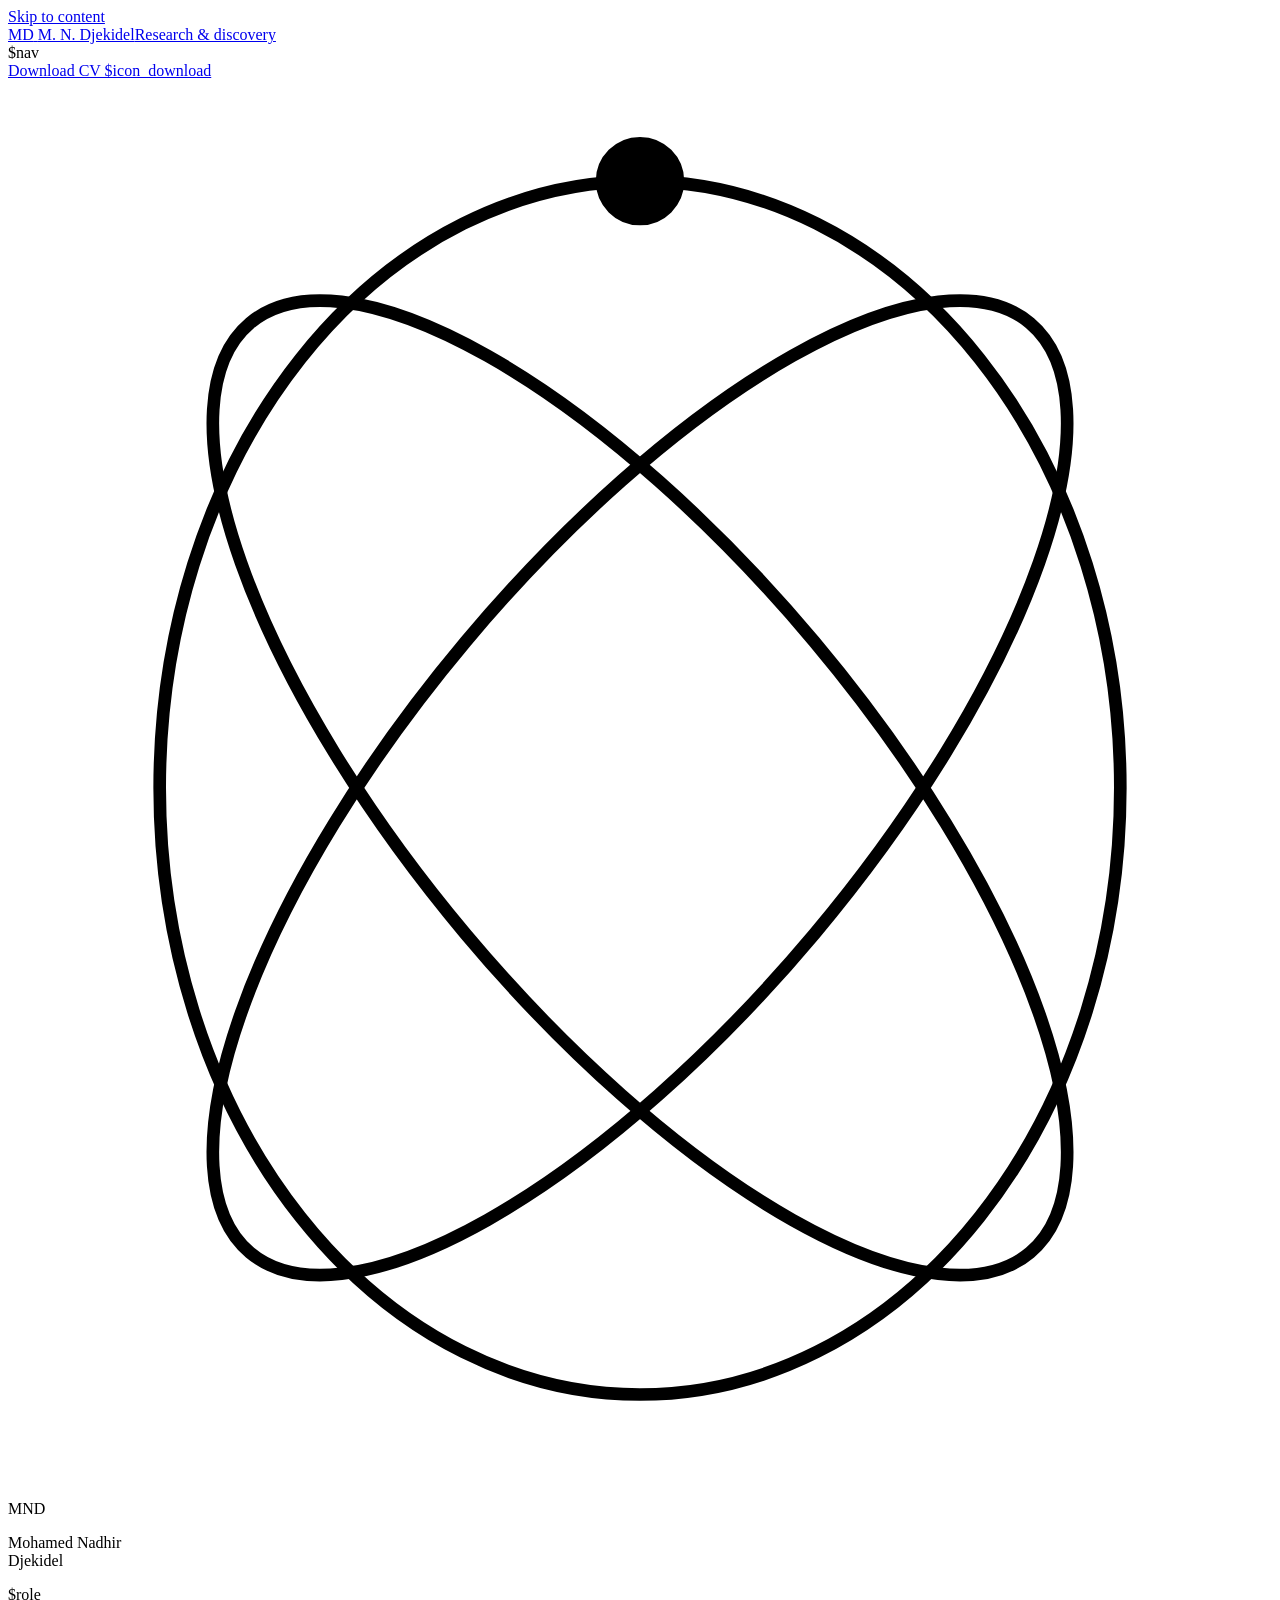
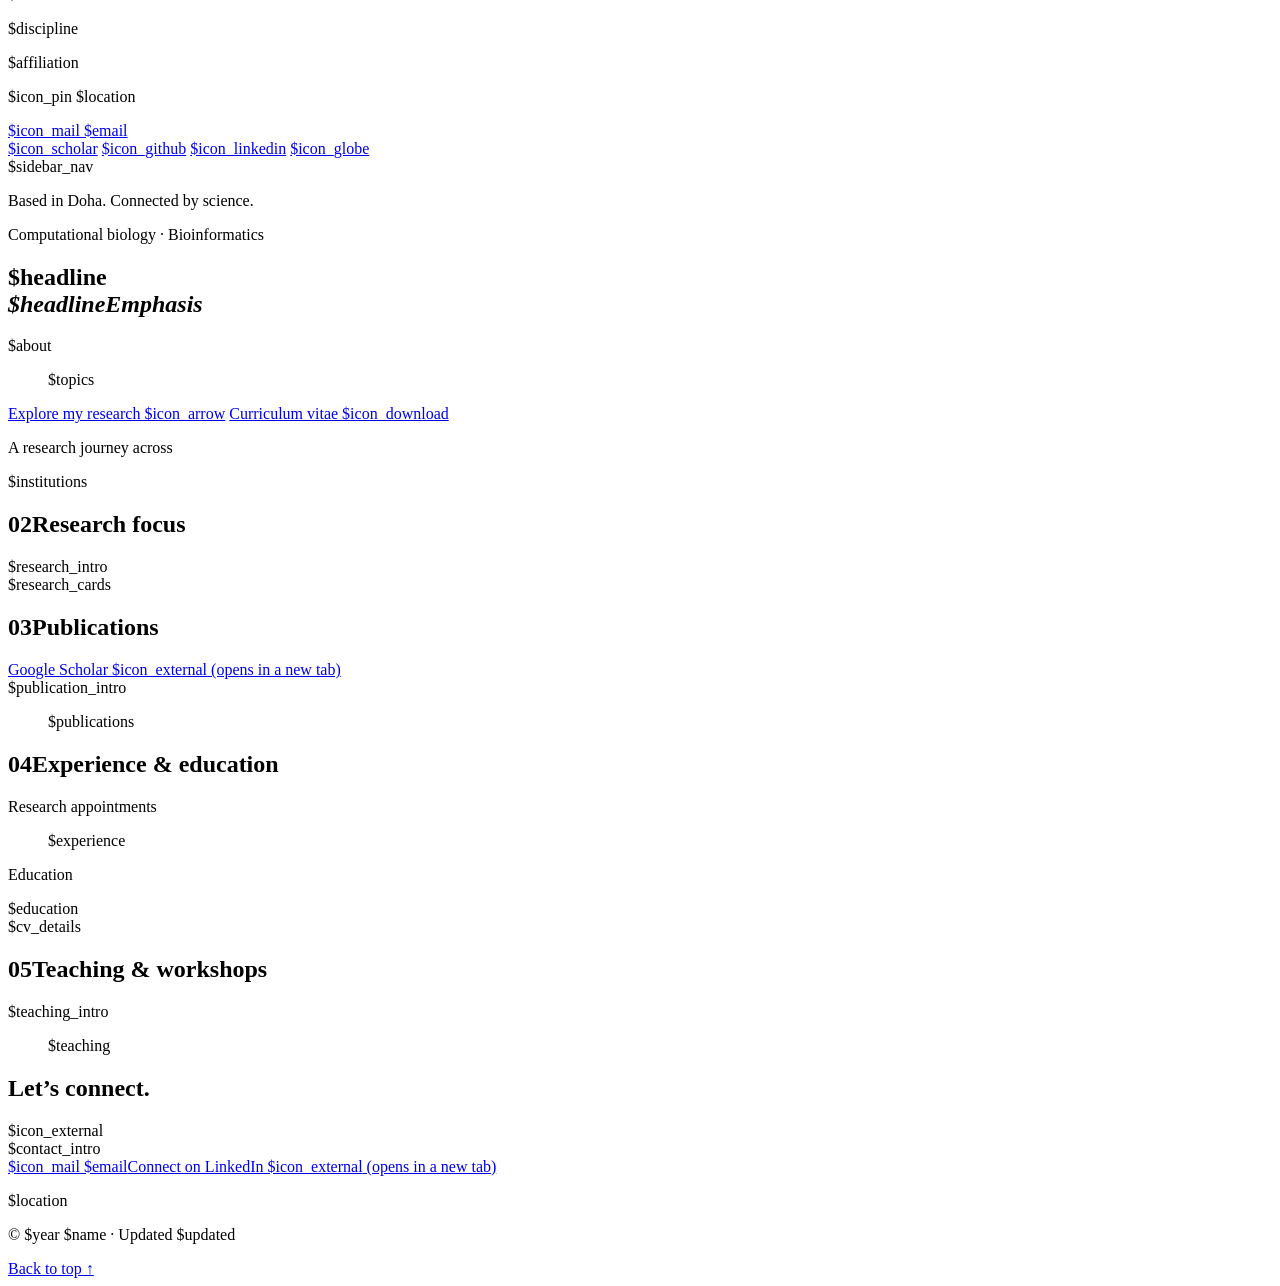
==== templates/index.html @ 9bb14eb5 "Redesign computational biology portfolio with public October 2026 CV" ====
<!doctype html>
<!-- Generated by scripts/build.py. Edit templates/ and content/, then rebuild. -->
<html lang="en">
  <head>
    <meta charset="UTF-8" />
    <meta name="viewport" content="width=device-width, initial-scale=1" />
    <meta
      name="description"
      content="Mohamed Nadhir Djekidel, Ph.D., Staff Scientist at Sidra Medicine. Research in multi-omics, epigenomics, single-cell and spatial transcriptomics, and computational biology."
    />
    <meta name="theme-color" content="#fbfaf7" />
    <meta property="og:type" content="website" />
    <meta
      property="og:title"
      content="Mohamed Nadhir Djekidel | Computational Biology &amp; Bioinformatics"
    />
    <meta
      property="og:description"
      content="Connecting biological data with scientific discovery. Research, publications, and academic experience."
    />
    <meta name="twitter:card" content="summary" />
    <title>
      Mohamed Nadhir Djekidel | Computational Biology &amp; Bioinformatics
    </title>
    <link rel="icon" href="./assets/favicon.svg" type="image/svg+xml" />
    <link rel="stylesheet" href="./assets/fonts/fonts.css" />
    <link rel="stylesheet" href="./styles.css" />
    <script src="./theme.js"></script>
    <script type="application/ld+json">
      $structured_data
    </script>
    <script src="./app.js" defer></script>
  </head>
  <body id="top">
    <a href="#app" class="skip-link">Skip to content</a>
    <header class="site-header">
      <div class="header-inner">
        <a
          class="brand"
          href="#top"
          aria-label="Mohamed Nadhir Djekidel, back to top"
        >
          <span class="brand-mark" aria-hidden="true">MD</span>
          <span class="brand-name"
            >M. N. Djekidel<span class="brand-caption"
              >Research &amp; discovery</span
            ></span
          >
        </a>
        <nav class="header-nav" aria-label="Main navigation">$nav</nav>
        <div class="header-actions">
          <a class="header-cv" href="./$cv" download
            >Download CV $icon_download</a
          >
          <button
            class="icon-button theme-toggle"
            type="button"
            aria-label="Switch to dark theme"
            hidden
          >
            $icon_moon$icon_sun
          </button>
        </div>
      </div>
    </header>
    <div class="page-shell">
      <aside class="profile-panel" aria-label="Researcher profile">
        <div class="profile-emblem" aria-hidden="true">
          <svg
            viewBox="0 0 100 112"
            fill="none"
            stroke="currentColor"
            stroke-width="1"
          >
            <ellipse cx="50" cy="56" rx="38" ry="48" />
            <ellipse
              cx="50"
              cy="56"
              rx="18"
              ry="48"
              transform="rotate(40 50 56)"
            />
            <ellipse
              cx="50"
              cy="56"
              rx="18"
              ry="48"
              transform="rotate(-40 50 56)"
            />
            <circle cx="50" cy="8" r="3" fill="currentColor" />
          </svg>
          <span>MND</span>
        </div>
        <p class="profile-name">
          Mohamed Nadhir<br />
          Djekidel
        </p>
        <p class="profile-role">$role</p>
        <p class="profile-discipline">$discipline</p>
        <p class="profile-affiliation">$affiliation</p>
        <p class="profile-location">$icon_pin $location</p>
        <a class="profile-email" href="mailto:$email">$icon_mail $email</a>
        <div
          class="social-links"
          aria-label="Academic and professional profiles"
        >
          <a
            href="$scholar"
            aria-label="Google Scholar (opens in a new tab)"
            title="Google Scholar"
            target="_blank"
            rel="noopener noreferrer"
            >$icon_scholar</a
          >
          <a
            href="$github"
            aria-label="GitHub (opens in a new tab)"
            title="GitHub"
            target="_blank"
            rel="noopener noreferrer"
            >$icon_github</a
          >
          <a
            href="$linkedin"
            aria-label="LinkedIn (opens in a new tab)"
            title="LinkedIn"
            target="_blank"
            rel="noopener noreferrer"
            >$icon_linkedin</a
          >
          <a
            href="$website"
            aria-label="Bioinfo4Arabs (opens in a new tab)"
            title="Bioinfo4Arabs"
            target="_blank"
            rel="noopener noreferrer"
            >$icon_globe</a
          >
        </div>
        <nav class="sidebar-nav" aria-label="On this page">$sidebar_nav</nav>
        <p class="sidebar-note">Based in Doha. Connected by science.</p>
      </aside>
      <main class="content-panel" id="app" tabindex="-1">
        <section
          class="hero"
          id="about"
          data-section
          aria-labelledby="hero-title"
        >
          <p class="eyebrow">Computational biology · Bioinformatics</p>
          <h1 id="hero-title">$headline<br /><em>$headlineEmphasis</em></h1>
          <div class="hero-description">$about</div>
          <ul class="topic-tags" aria-label="Research interests">
            $topics
          </ul>
          <div class="hero-actions">
            <a class="button" href="#research"
              >Explore my research $icon_arrow</a
            >
            <a class="text-link" href="./$cv" download
              >Curriculum vitae $icon_download</a
            >
          </div>
          <div class="affiliation-strip">
            <p>A research journey across</p>
            <div class="affiliation-names">$institutions</div>
          </div>
        </section>
        <section
          class="content-section"
          id="research"
          data-section
          aria-labelledby="research-title"
        >
          <div class="section-heading">
            <h2 id="research-title">
              <span class="section-number" aria-hidden="true">02</span>Research
              focus
            </h2>
          </div>
          <div class="section-description">$research_intro</div>
          <div class="research-grid">$research_cards</div>
        </section>
        <section
          class="content-section"
          id="publications"
          data-section
          aria-labelledby="publications-title"
        >
          <div class="section-heading">
            <h2 id="publications-title">
              <span class="section-number" aria-hidden="true">03</span
              >Publications
            </h2>
            <a
              class="text-link"
              href="$scholar"
              target="_blank"
              rel="noopener noreferrer"
              >Google Scholar $icon_external<span class="sr-only">
                (opens in a new tab)</span
              ></a
            >
          </div>
          <div class="section-description">$publication_intro</div>
          <div class="publication-tools" data-publication-controls hidden>
            <div class="search-field">
              $icon_search<label class="sr-only" for="publication-search"
                >Search titles, authors, or journals</label
              ><input
                type="search"
                id="publication-search"
                placeholder="Search titles, authors, journals…"
                autocomplete="off"
              />
            </div>
            <label class="sr-only" for="publication-year"
              >Filter publications by year</label
            >
            <select id="publication-year">
              <option value="">All years</option>
              $year_options
            </select>
          </div>
          <div class="publication-summary" data-publication-controls hidden>
            <p
              id="publication-status"
              role="status"
              aria-live="polite"
              aria-atomic="true"
            >
              All $output_count research outputs
            </p>
            <button type="button" id="publication-clear" hidden>
              Clear filters
            </button>
          </div>
          <noscript
            ><p class="noscript-note">
              All $output_count outputs are shown below. Enable JavaScript to
              search, filter, and view a shorter selection.
            </p></noscript
          >
          <ol class="publication-list" id="publication-list">
            $publications
          </ol>
          <div class="empty-state" id="publication-empty" hidden>
            <h3>No matching publications</h3>
            <p>Try another title, author, journal, or year.</p>
            <button
              class="button button-secondary"
              id="publication-reset"
              type="button"
            >
              Clear filters
            </button>
          </div>
          <button
            class="button button-secondary publication-toggle"
            id="publication-toggle"
            type="button"
            aria-controls="publication-list"
            aria-expanded="false"
            data-publication-controls
            hidden
          >
            View all $output_count outputs
          </button>
        </section>
        <section
          class="content-section"
          id="cv"
          data-section
          aria-labelledby="experience-title"
        >
          <div class="section-heading">
            <h2 id="experience-title">
              <span class="section-number" aria-hidden="true">04</span
              >Experience &amp; education
            </h2>
          </div>
          <p class="subsection-title">Research appointments</p>
          <ol class="timeline">
            $experience
          </ol>
          <div class="education-block">
            <p class="subsection-title">Education</p>
            <div class="education-grid">$education</div>
          </div>
          <div class="cv-details">$cv_details</div>
        </section>
        <section
          class="content-section"
          id="teaching"
          data-section
          aria-labelledby="teaching-title"
        >
          <div class="section-heading">
            <h2 id="teaching-title">
              <span class="section-number" aria-hidden="true">05</span>Teaching
              &amp; workshops
            </h2>
          </div>
          <div class="section-description">$teaching_intro</div>
          <ul class="teaching-list">
            $teaching
          </ul>
        </section>
        <section
          class="contact-section"
          id="contact"
          data-section
          aria-labelledby="contact-title"
        >
          <div class="section-heading">
            <h2 id="contact-title">Let’s connect.</h2>
            $icon_external
          </div>
          $contact_intro
          <div class="contact-actions">
            <a class="button" href="mailto:$email">$icon_mail $email</a
            ><a
              class="text-link"
              href="$linkedin"
              target="_blank"
              rel="noopener noreferrer"
              >Connect on LinkedIn $icon_external<span class="sr-only">
                (opens in a new tab)</span
              ></a
            >
          </div>
          <p class="contact-footnote">$location</p>
        </section>
      </main>
    </div>
    <footer class="site-footer">
      <div class="footer-inner">
        <p>© $year $name <span aria-hidden="true">·</span> Updated $updated</p>
        <a href="#top">Back to top ↑</a>
      </div>
    </footer>
  </body>
</html>
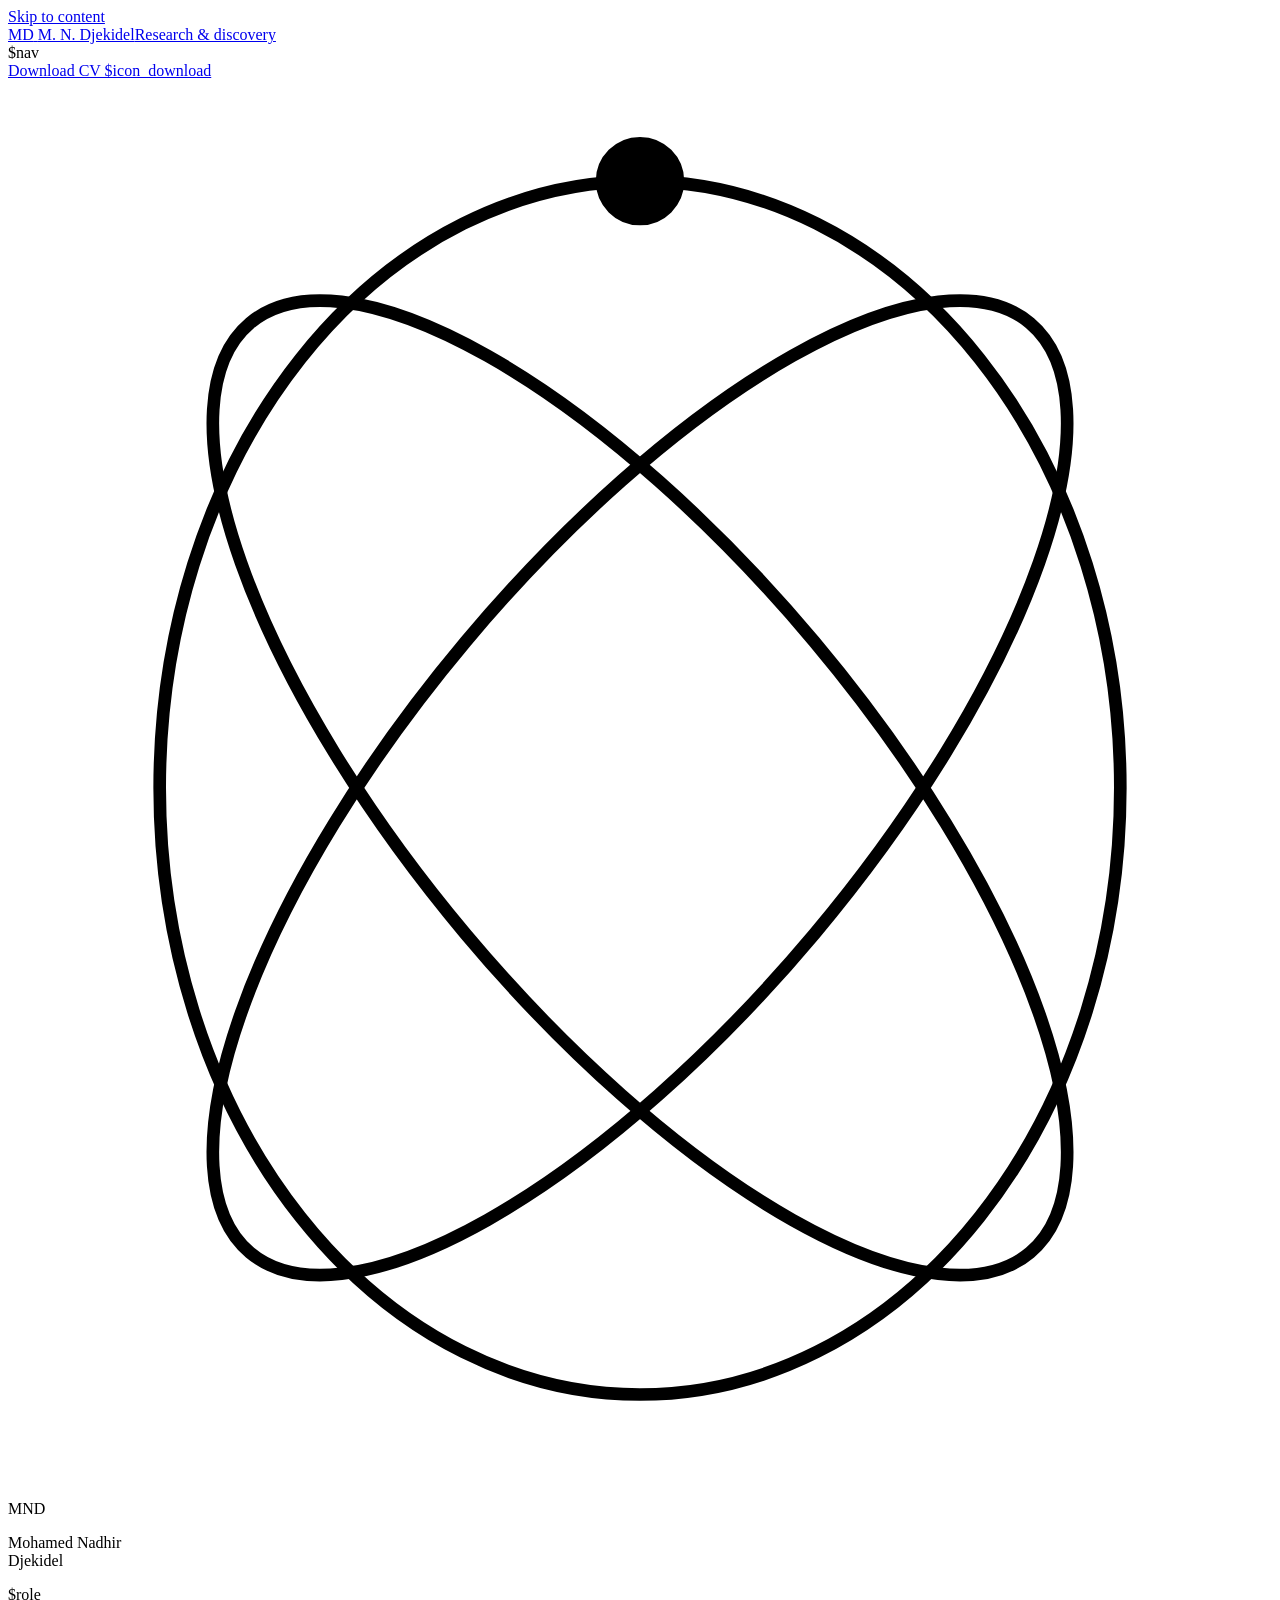
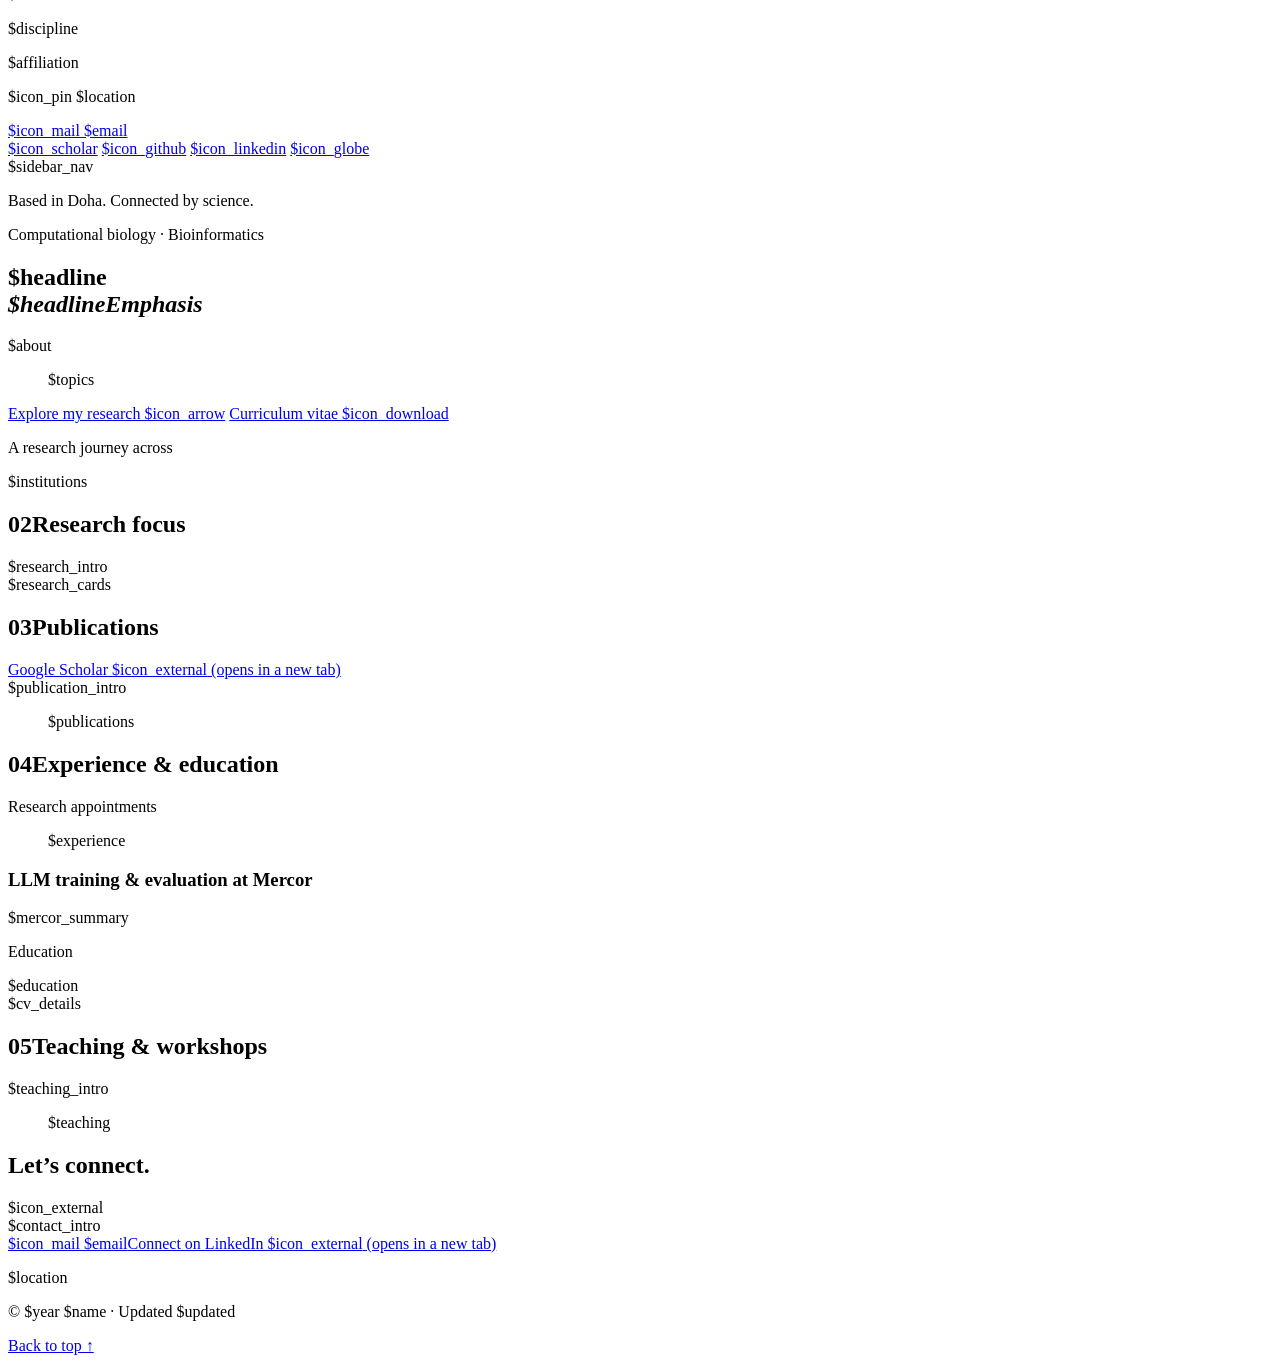
==== commit 0af43603: "Summarize Mercor contributions to LLM training and evaluation" ====
--- a/templates/index.html
+++ b/templates/index.html
@@ -8,7 +8,7 @@
       name="description"
       content="Mohamed Nadhir Djekidel, Ph.D., Staff Scientist at Sidra Medicine. Research in multi-omics, epigenomics, single-cell and spatial transcriptomics, and computational biology."
     />
-    <meta name="theme-color" content="#fbfaf7" />
+    <meta name="theme-color" content="#ffffff" />
     <meta property="og:type" content="website" />
     <meta
       property="og:title"
@@ -283,6 +283,10 @@
           <ol class="timeline">
             $experience
           </ol>
+          <div class="experience-summary">
+            <h3>LLM training &amp; evaluation at Mercor</h3>
+            $mercor_summary
+          </div>
           <div class="education-block">
             <p class="subsection-title">Education</p>
             <div class="education-grid">$education</div>
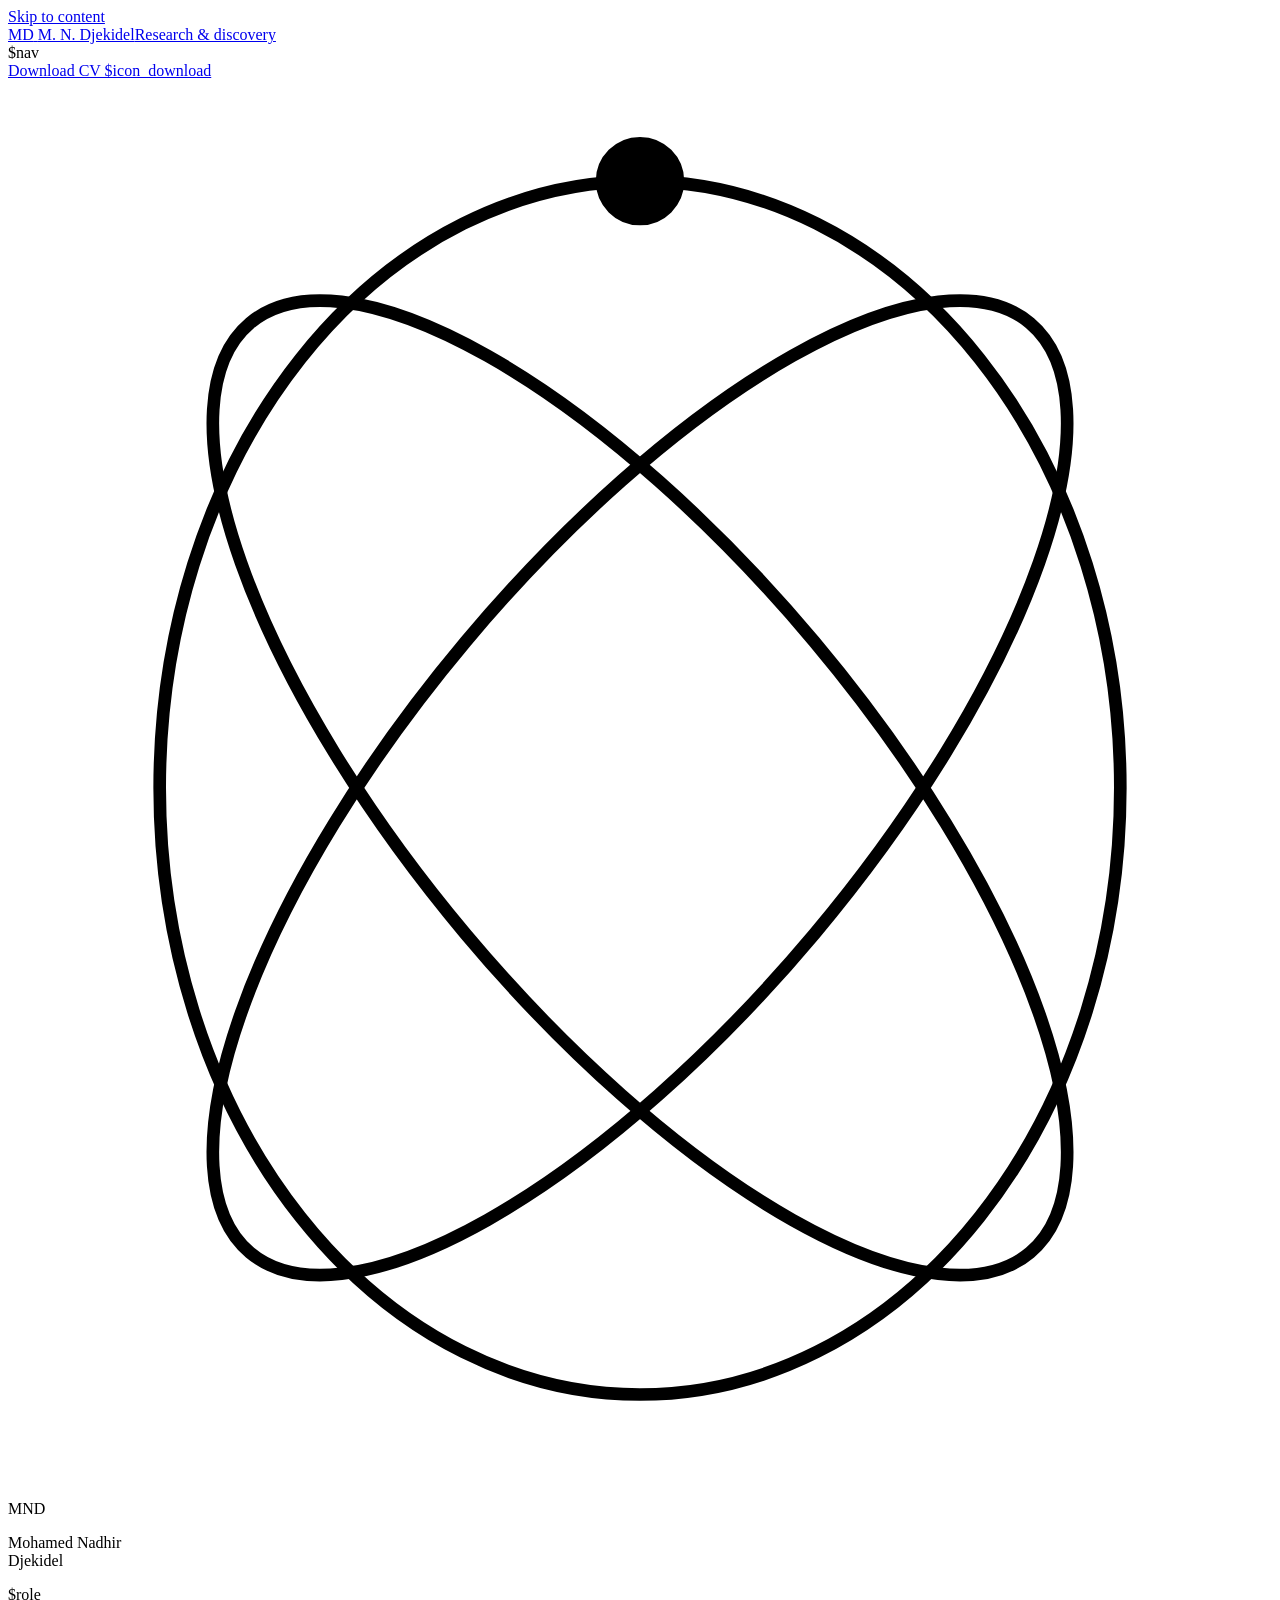
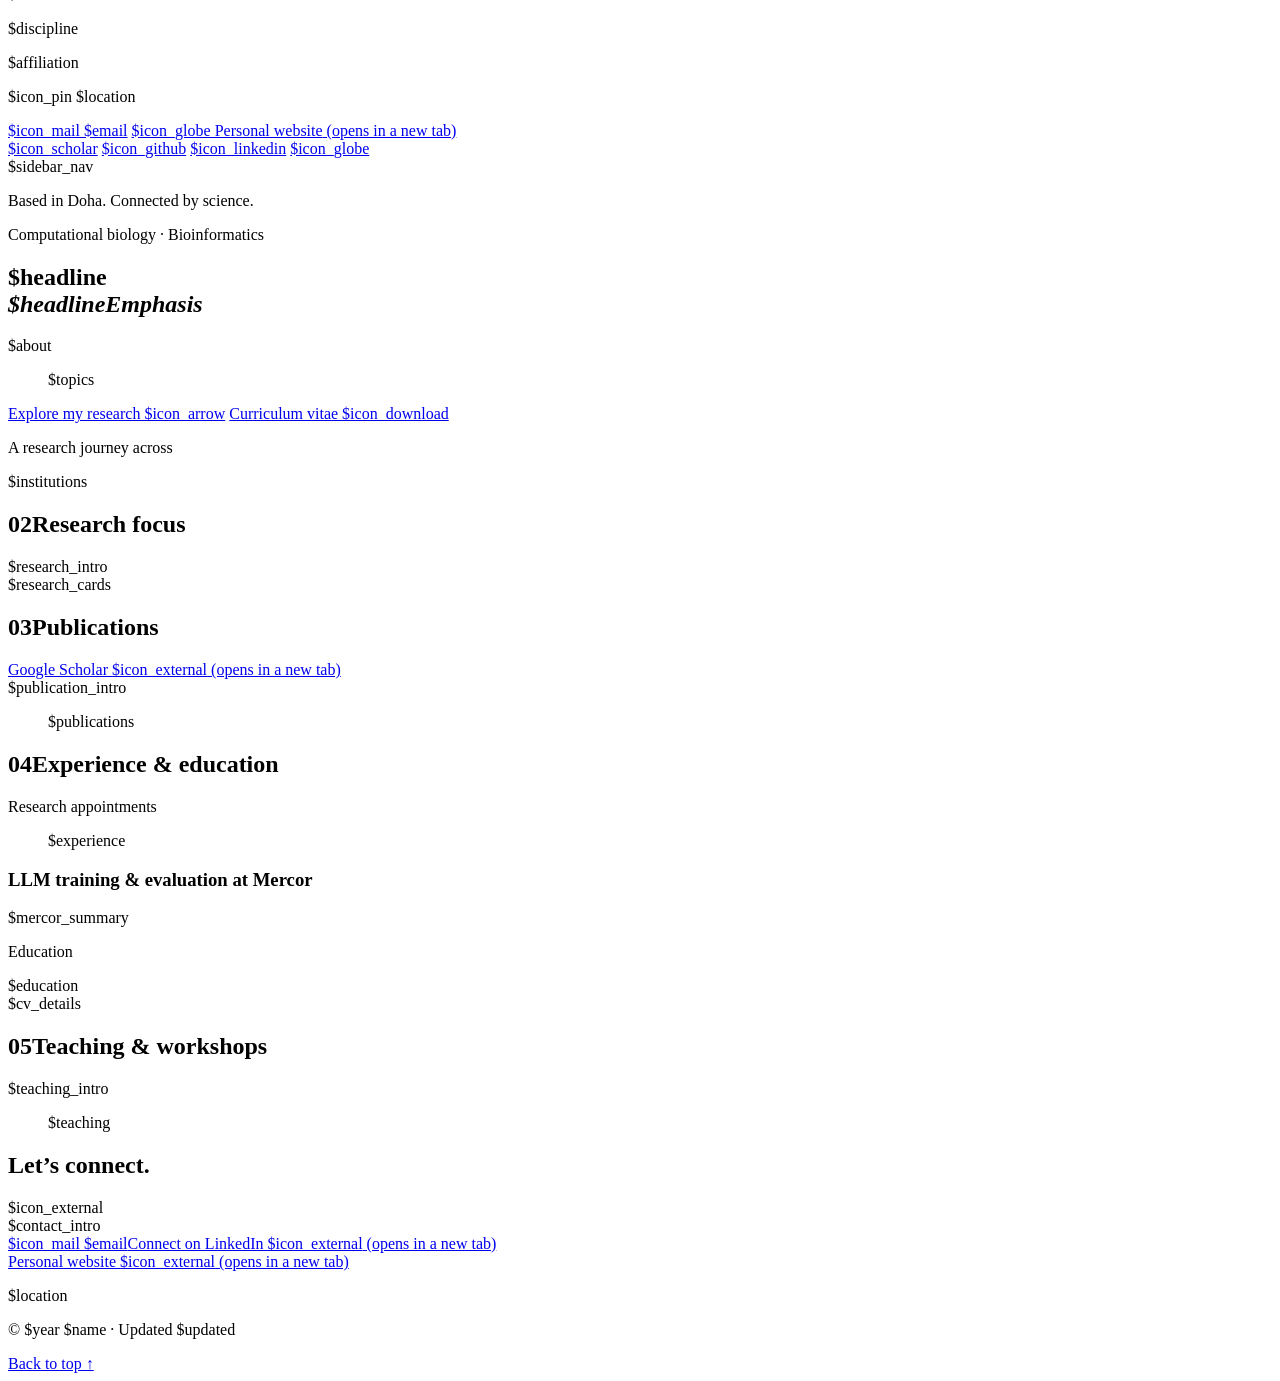
==== commit de79a894: "Add personal portfolio link alongside ArabianBio" ====
--- a/templates/index.html
+++ b/templates/index.html
@@ -100,6 +100,15 @@
         <p class="profile-affiliation">$affiliation</p>
         <p class="profile-location">$icon_pin $location</p>
         <a class="profile-email" href="mailto:$email">$icon_mail $email</a>
+        <a
+          class="profile-website"
+          href="$personalWebsite"
+          target="_blank"
+          rel="noopener noreferrer"
+          >$icon_globe Personal website<span class="sr-only">
+            (opens in a new tab)</span
+          ></a
+        >
         <div
           class="social-links"
           aria-label="Academic and professional profiles"
@@ -130,8 +139,8 @@
           >
           <a
             href="$website"
-            aria-label="Bioinfo4Arabs (opens in a new tab)"
-            title="Bioinfo4Arabs"
+            aria-label="$websiteLabel (opens in a new tab)"
+            title="$websiteLabel"
             target="_blank"
             rel="noopener noreferrer"
             >$icon_globe</a
@@ -333,6 +342,15 @@
               ></a
             >
           </div>
+          <a
+            class="text-link contact-website"
+            href="$personalWebsite"
+            target="_blank"
+            rel="noopener noreferrer"
+            >Personal website $icon_external<span class="sr-only">
+              (opens in a new tab)</span
+            ></a
+          >
           <p class="contact-footnote">$location</p>
         </section>
       </main>
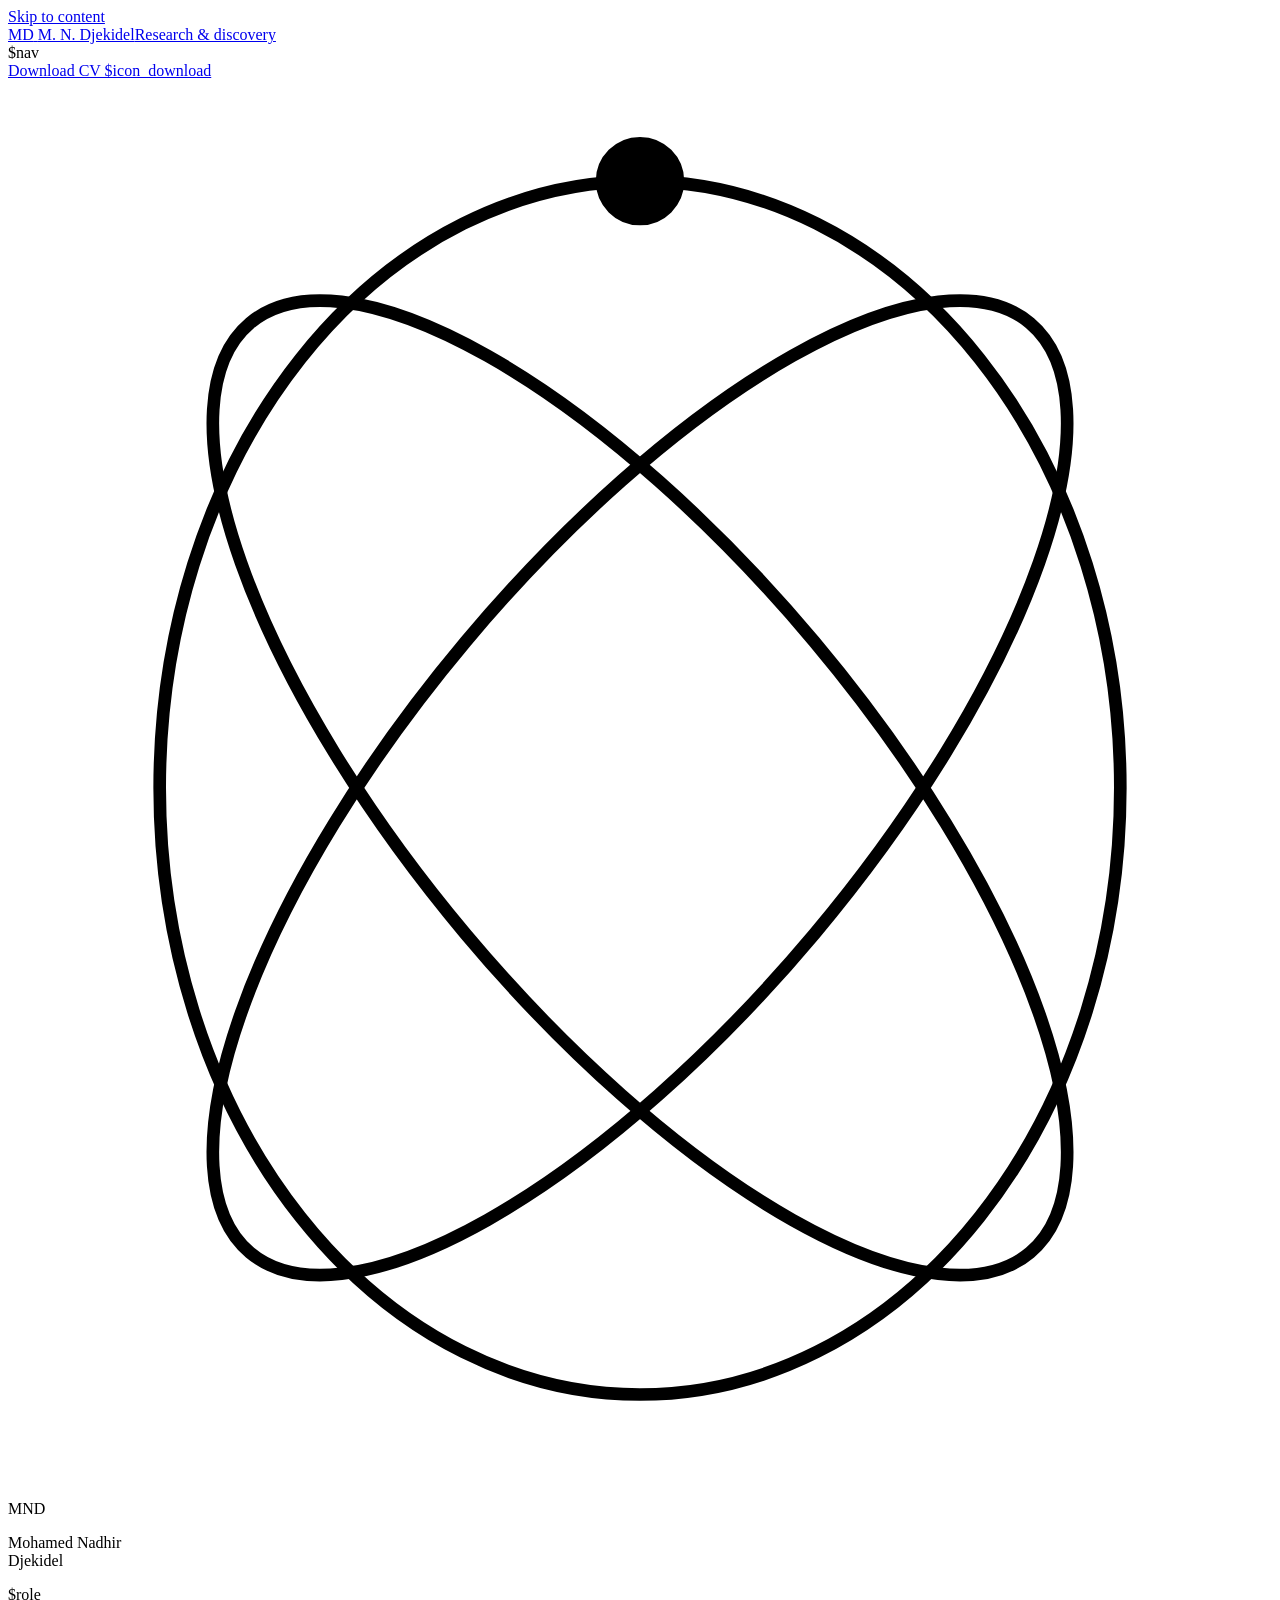
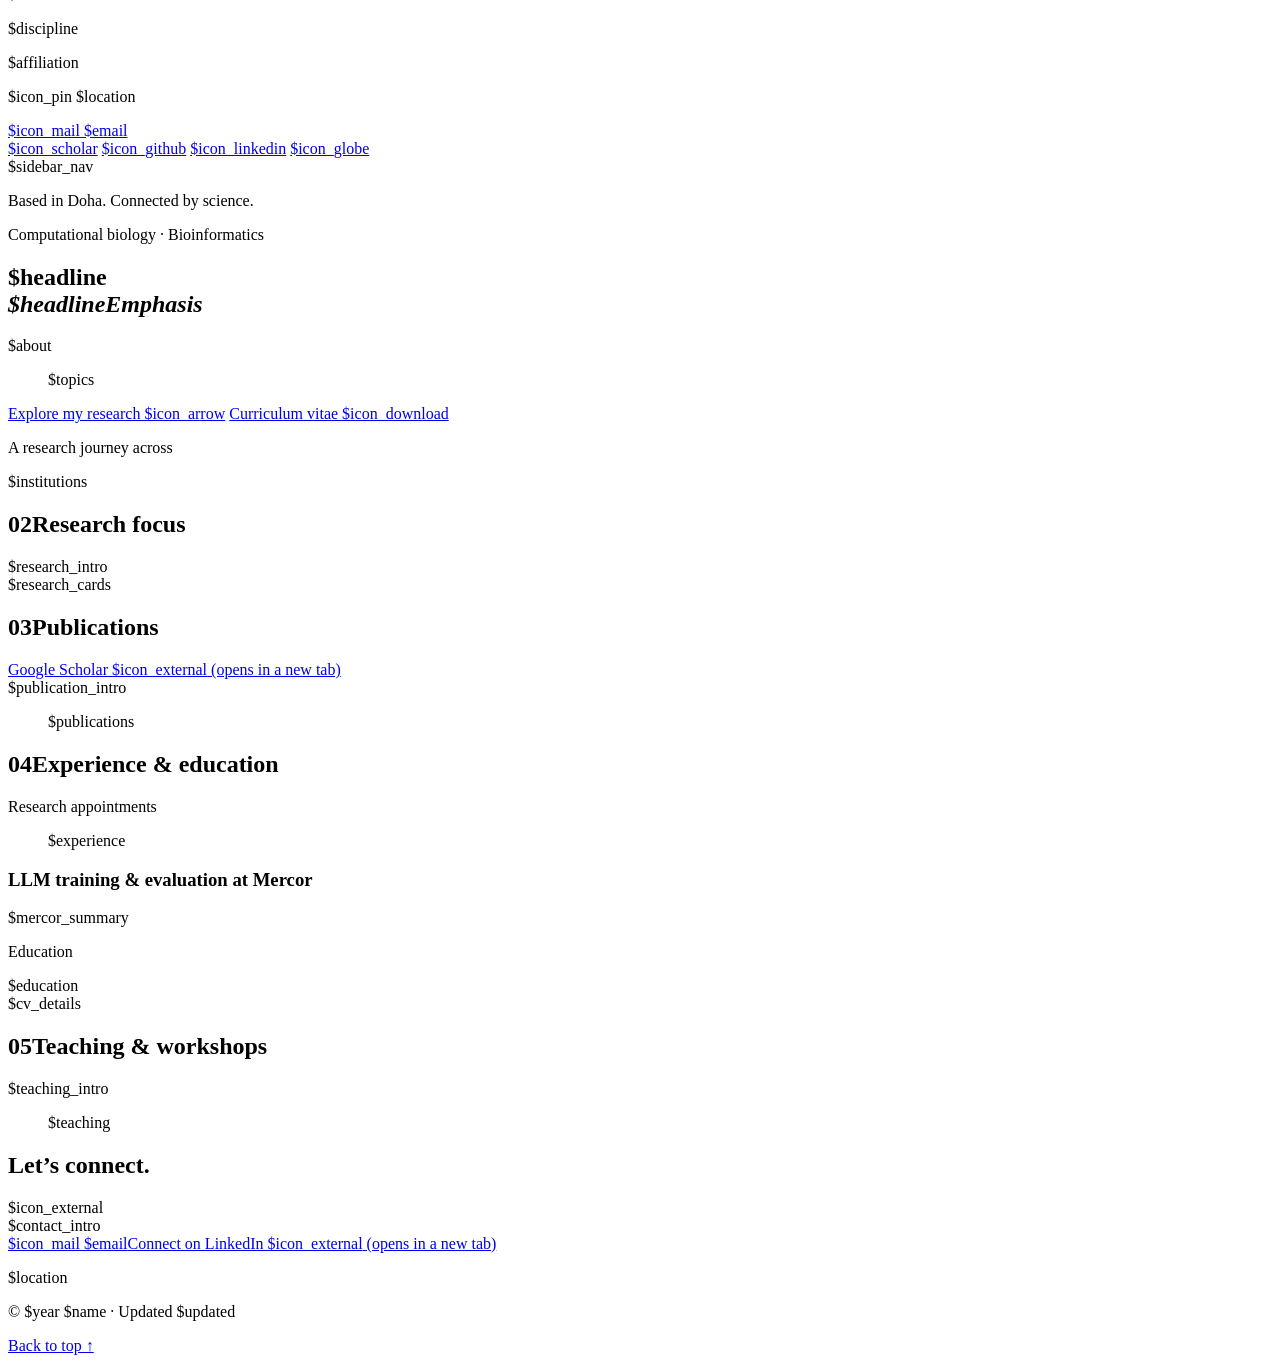
==== commit acd1a2a0: "Remove redundant personal website links from portfolio" ====
--- a/templates/index.html
+++ b/templates/index.html
@@ -100,15 +100,6 @@
         <p class="profile-affiliation">$affiliation</p>
         <p class="profile-location">$icon_pin $location</p>
         <a class="profile-email" href="mailto:$email">$icon_mail $email</a>
-        <a
-          class="profile-website"
-          href="$personalWebsite"
-          target="_blank"
-          rel="noopener noreferrer"
-          >$icon_globe Personal website<span class="sr-only">
-            (opens in a new tab)</span
-          ></a
-        >
         <div
           class="social-links"
           aria-label="Academic and professional profiles"
@@ -342,15 +333,6 @@
               ></a
             >
           </div>
-          <a
-            class="text-link contact-website"
-            href="$personalWebsite"
-            target="_blank"
-            rel="noopener noreferrer"
-            >Personal website $icon_external<span class="sr-only">
-              (opens in a new tab)</span
-            ></a
-          >
           <p class="contact-footnote">$location</p>
         </section>
       </main>
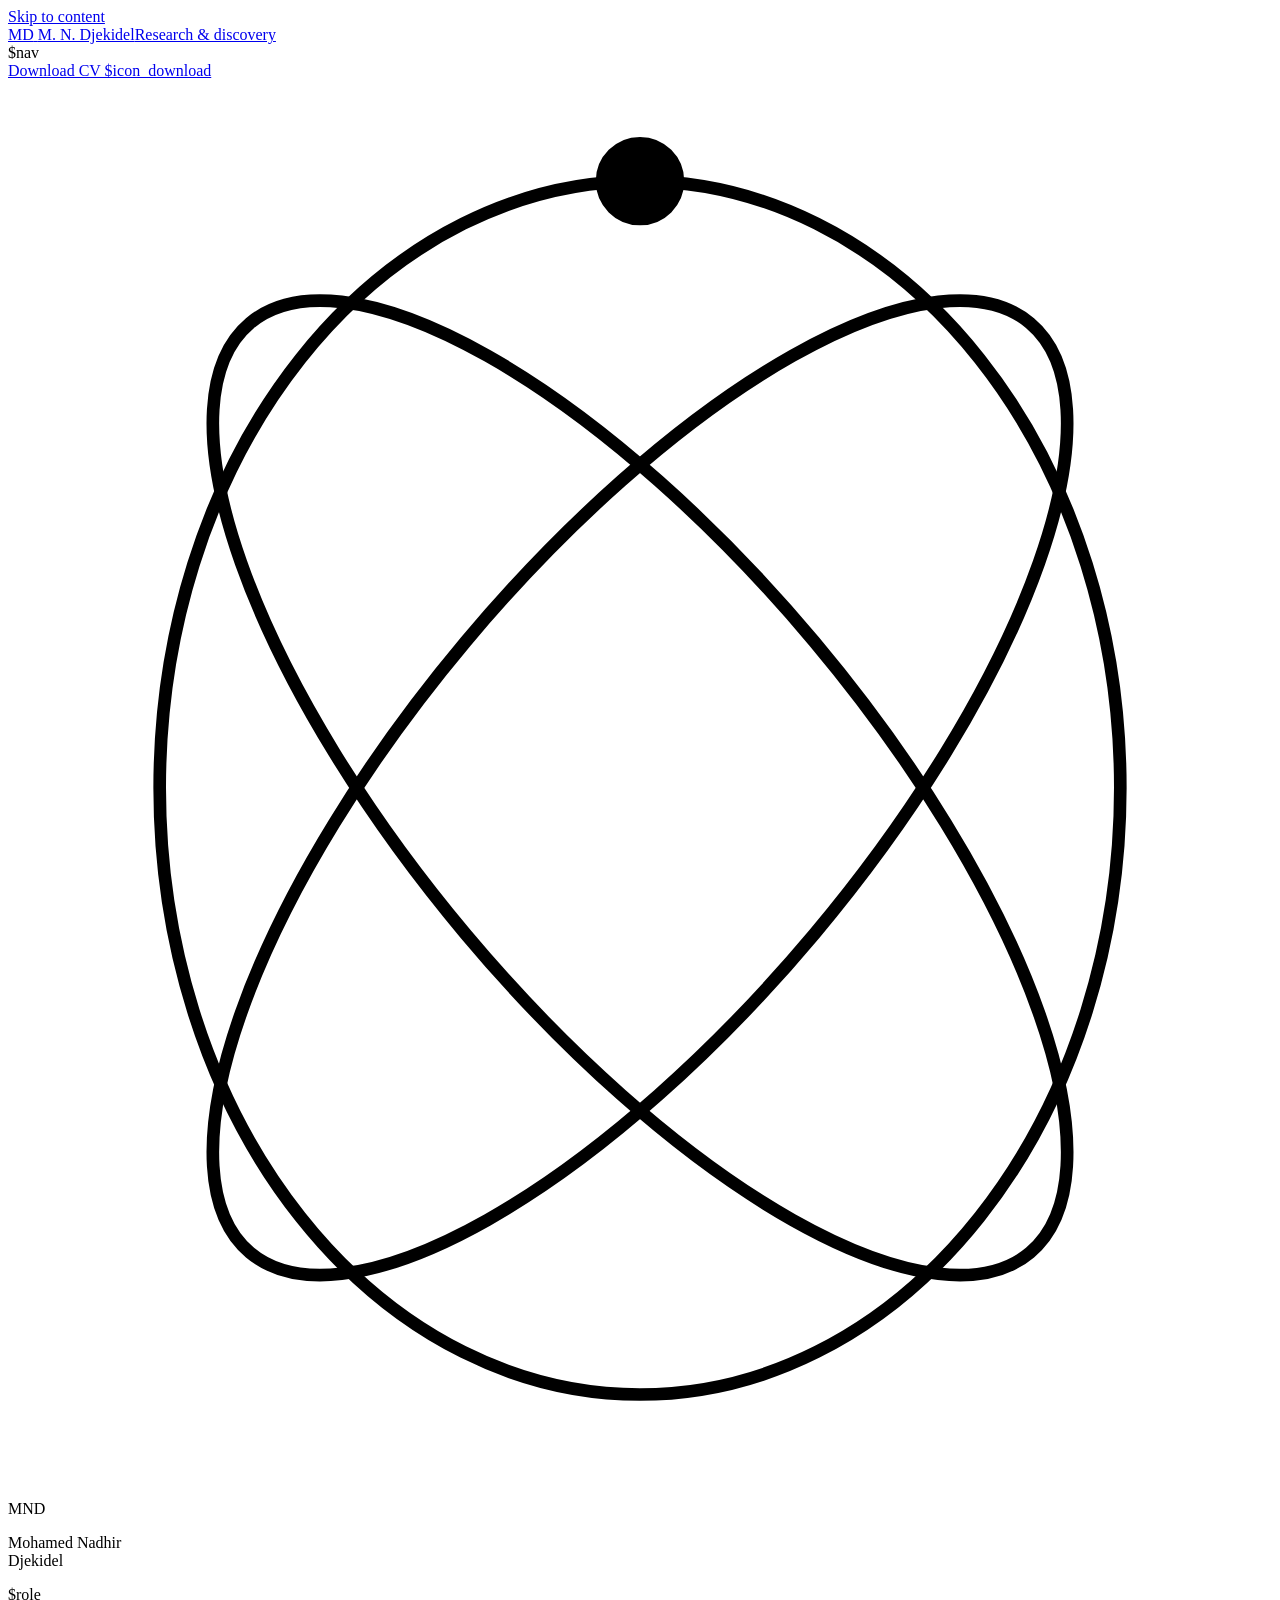
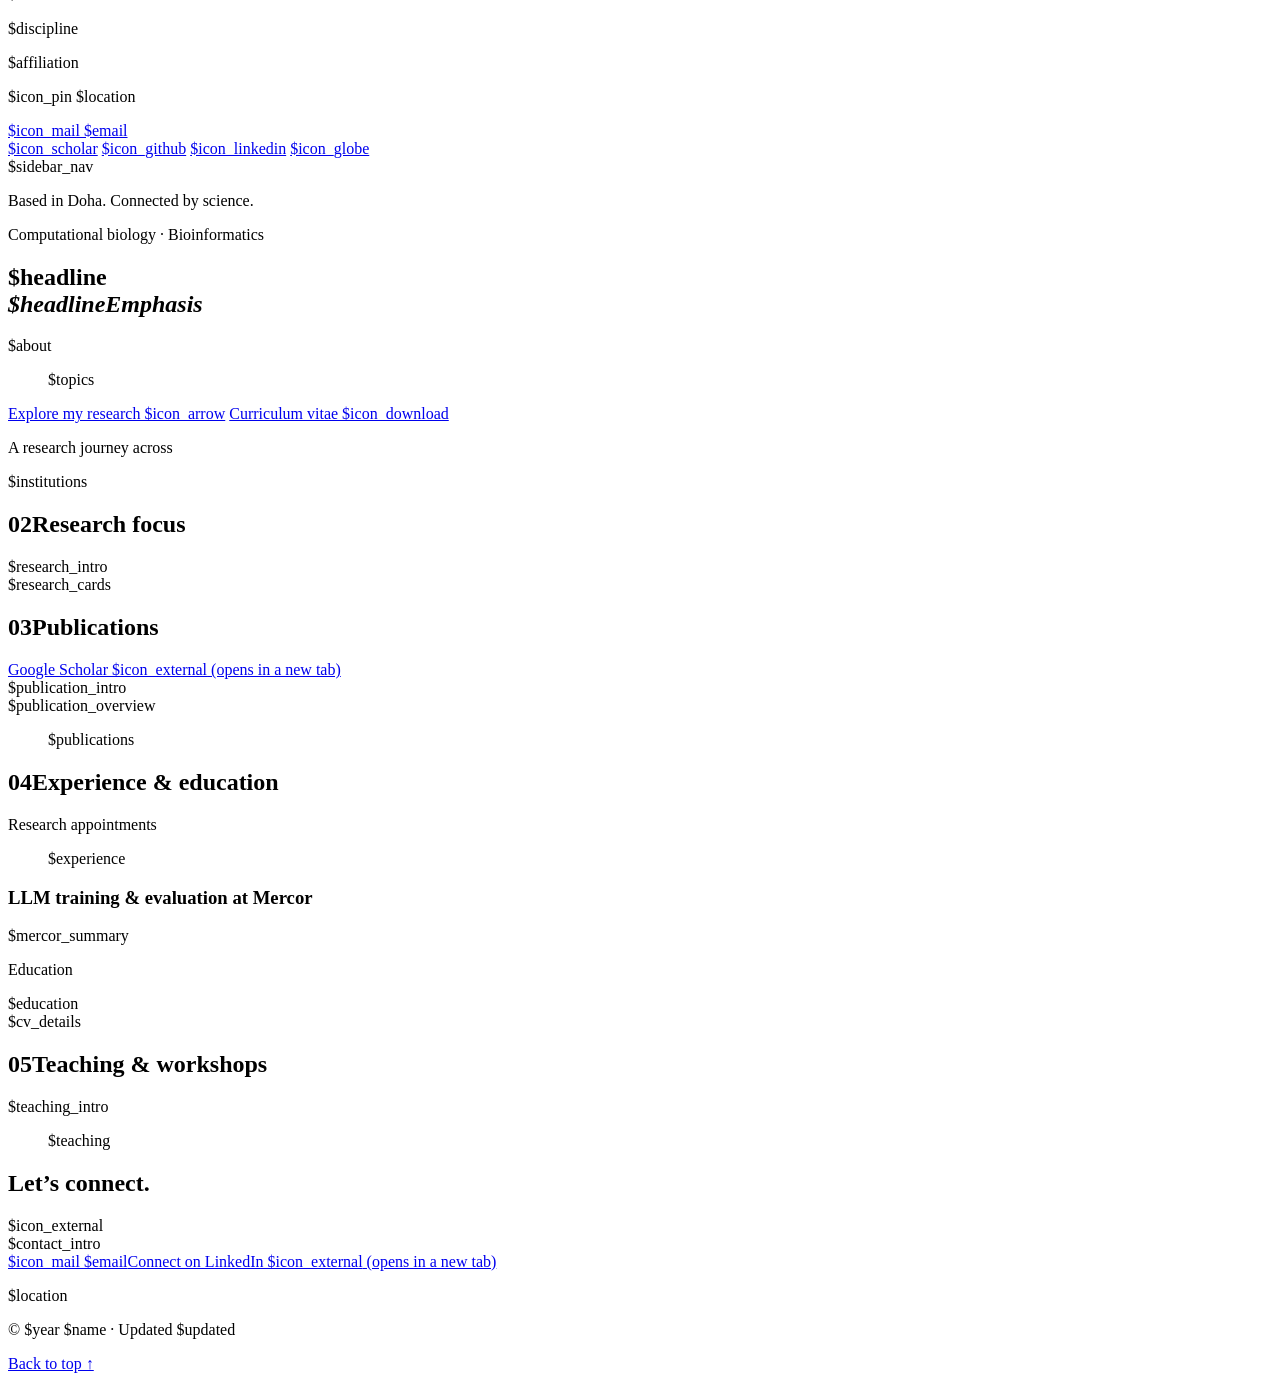
==== commit fe71e38a: "Add publication totals and interactive journal chart" ====
--- a/templates/index.html
+++ b/templates/index.html
@@ -3,6 +3,14 @@
 <html lang="en">
   <head>
     <meta charset="UTF-8" />
+    <!-- Google tag (gtag.js) -->
+    <script async src="https://www.googletagmanager.com/gtag/js?id=G-QV211ZX4YE"></script>
+    <script>
+      window.dataLayer = window.dataLayer || [];
+      function gtag(){dataLayer.push(arguments);}
+      gtag('js', new Date());
+      gtag('config', 'G-QV211ZX4YE');
+    </script>
     <meta name="viewport" content="width=device-width, initial-scale=1" />
     <meta
       name="description"
@@ -203,6 +211,7 @@
             >
           </div>
           <div class="section-description">$publication_intro</div>
+          $publication_overview
           <div class="publication-tools" data-publication-controls hidden>
             <div class="search-field">
               $icon_search<label class="sr-only" for="publication-search"
